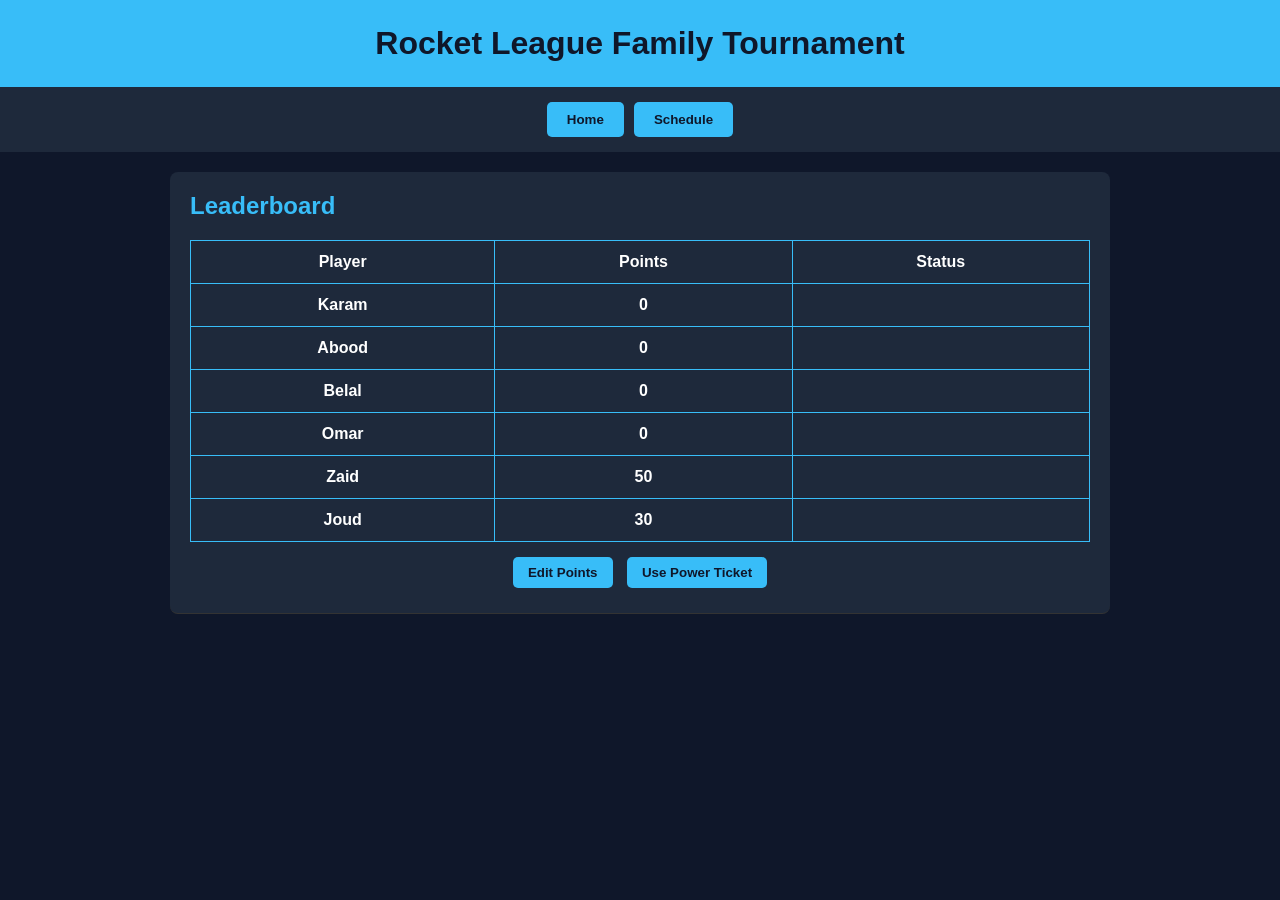
==== leaderboard.html @ 2f09c236 "Create leaderboard.html" ====
<!DOCTYPE html>
<html lang="en">
<head>
<meta charset="UTF-8">
<title>Leaderboard</title>
<link rel="stylesheet" href="style.css">
</head>
<body>
<header>Rocket League Family Tournament</header>
<nav>
  <button onclick="location.href='index.html'">Home</button>
  <button onclick="location.href='schedule.html'">Schedule</button>
</nav>

<section>
  <h2>Leaderboard</h2>
  <table id="scoreTable">
    <tr><th>Player</th><th>Points</th><th>Status</th></tr>
    <tr><td>Karam</td><td>0</td><td></td></tr>
    <tr><td>Abood</td><td>0</td><td></td></tr>
    <tr><td>Belal</td><td>0</td><td></td></tr>
    <tr><td>Omar</td><td>0</td><td></td></tr>
    <tr><td>Zaid</td><td>50</td><td></td></tr>
    <tr><td>Joud</td><td>30</td><td></td></tr>
  </table>
  <div style="text-align:center; margin-top:10px;">
    <button onclick="editPoints()">Edit Points</button>
    <button onclick="useTicket()">Use Power Ticket</button>
  </div>
</section>

<script src="script.js"></script>
</body>
</html>
---- style.css ----
/* style.css */

/* --- General Body --- */
body {
  font-family: 'Arial', sans-serif;
  background: #0f172a;
  color: white;
  margin: 0;
  padding: 0;
}

/* --- Header --- */
header {
  background: #38bdf8;
  color: #0f172a;
  text-align: center;
  padding: 25px 10px;
  font-size: 2em;
  font-weight: bold;
  box-shadow: 0 4px 6px rgba(0,0,0,0.3);
}

/* --- Navigation Bar --- */
nav {
  display: flex;
  justify-content: center;
  background: #1e293b;
  padding: 10px 0;
  position: sticky;
  top: 0;
  z-index: 10;
  flex-wrap: wrap;
}

nav button {
  background: #38bdf8;
  color: #0f172a;
  border: none;
  padding: 10px 20px;
  margin: 5px;
  cursor: pointer;
  font-weight: bold;
  border-radius: 5px;
  transition: 0.2s;
}

nav button:hover {
  background: #22d3ee;
}

/* --- Sections --- */
section {
  padding: 20px;
  max-width: 900px;
  margin: 20px auto;
  border-bottom: 1px solid #333;
  border-radius: 8px;
  background: #1e293b;
}

/* --- Section Headers --- */
h2 {
  color: #38bdf8;
  margin-top: 0;
}

/* --- Tables --- */
table {
  width: 100%;
  border-collapse: collapse;
  margin-top: 10px;
}

td, th {
  border: 1px solid #38bdf8;
  padding: 12px;
  text-align: center;
  font-weight: bold;
  font-size: 1em;
}

.ticketActive {
  color: yellow;
  font-weight: bold;
}

.penalty {
  color: red;
  font-weight: bold;
}

.star {
  color: gold;
  font-size: 1.2em;
  margin-left: 5px;
}

/* --- Buttons in Sections --- */
section button {
  background: #38bdf8;
  color: #0f172a;
  border: none;
  padding: 8px 15px;
  margin: 5px;
  border-radius: 5px;
  font-weight: bold;
  cursor: pointer;
  transition: 0.2s;
}

section button:hover {
  background: #22d3ee;
}

/* --- Responsive for mobile --- */
@media screen and (max-width: 600px) {
  nav {
    flex-direction: column;
  }
  nav button {
    margin: 5px 0;
  }
  table {
    font-size: 0.9em;
  }
}
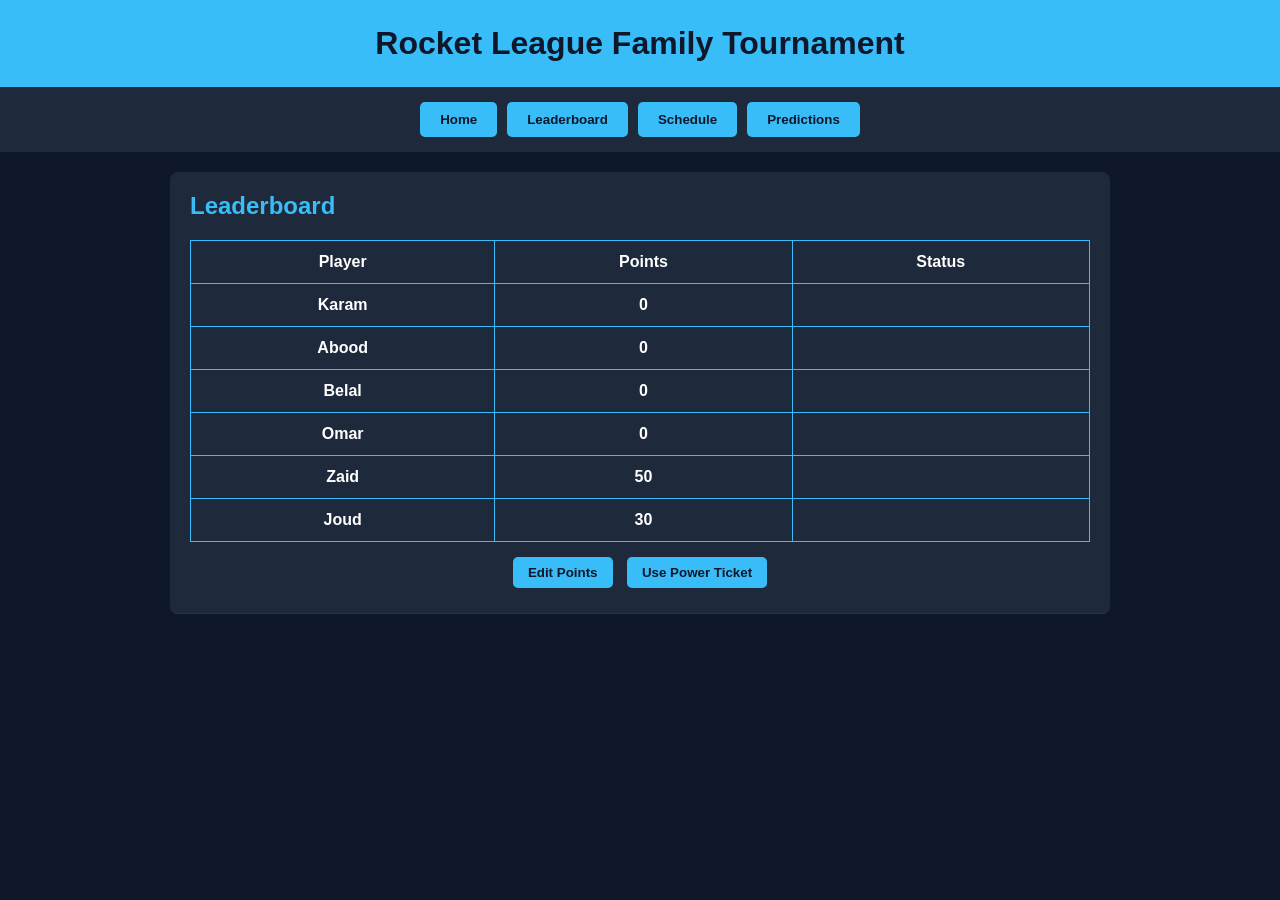
==== commit b10c47b5: "Update leaderboard.html" ====
--- a/leaderboard.html
+++ b/leaderboard.html
@@ -9,7 +9,9 @@
 <header>Rocket League Family Tournament</header>
 <nav>
   <button onclick="location.href='index.html'">Home</button>
+  <button onclick="location.href='leaderboard.html'">Leaderboard</button>
   <button onclick="location.href='schedule.html'">Schedule</button>
+  <button onclick="location.href='prediction.html'">Predictions</button>
 </nav>
 
 <section>
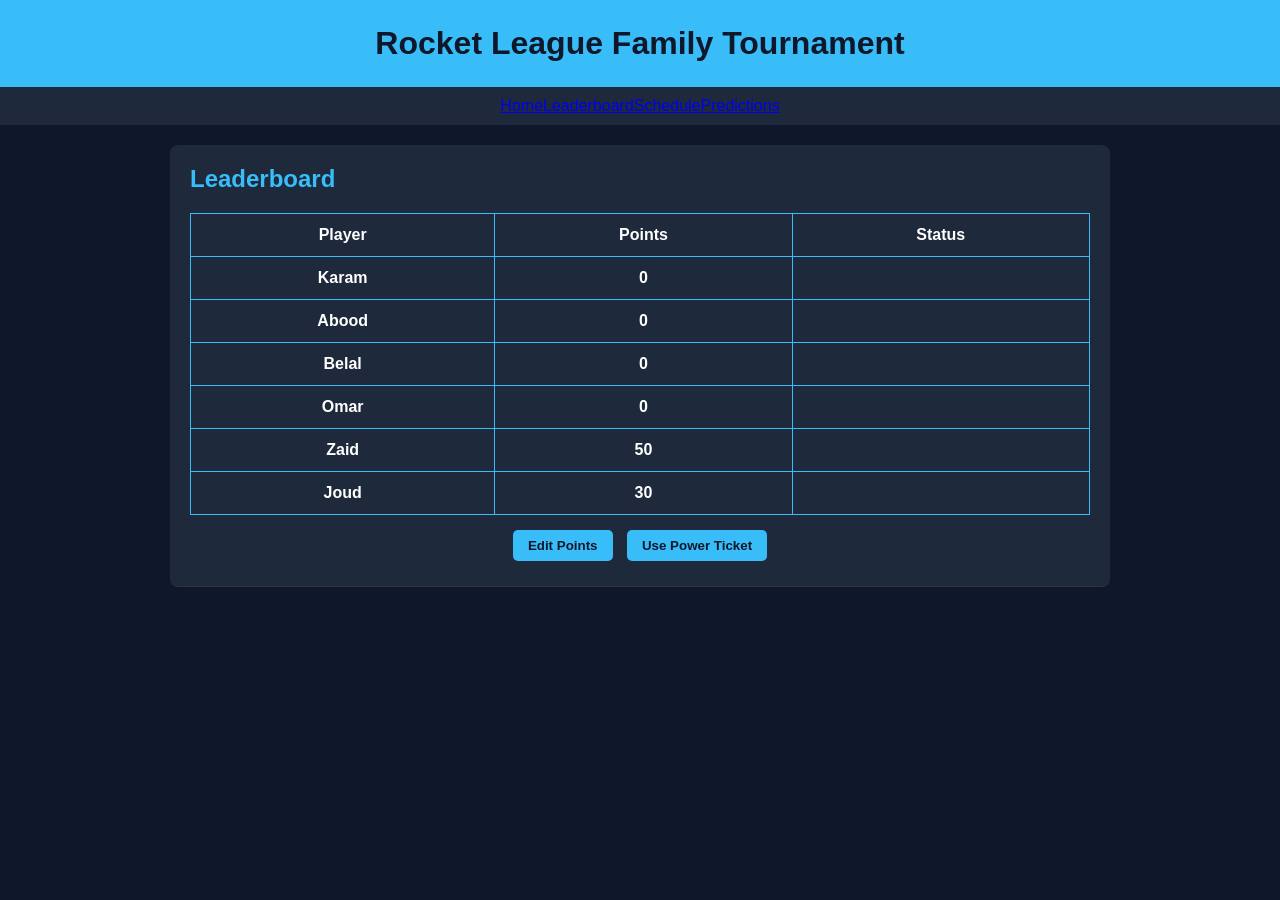
==== commit 9bb1515b: "Update leaderboard.html" ====
--- a/leaderboard.html
+++ b/leaderboard.html
@@ -8,10 +8,10 @@
 <body>
 <header>Rocket League Family Tournament</header>
 <nav>
-  <button onclick="location.href='index.html'">Home</button>
-  <button onclick="location.href='leaderboard.html'">Leaderboard</button>
-  <button onclick="location.href='schedule.html'">Schedule</button>
-  <button onclick="location.href='prediction.html'">Predictions</button>
+  <a href="index.html" class="nav-link">Home</a>
+  <a href="leaderboard.html" class="nav-link">Leaderboard</a>
+  <a href="schedule.html" class="nav-link">Schedule</a>
+  <a href="prediction.html" class="nav-link">Predictions</a>
 </nav>
 
 <section>
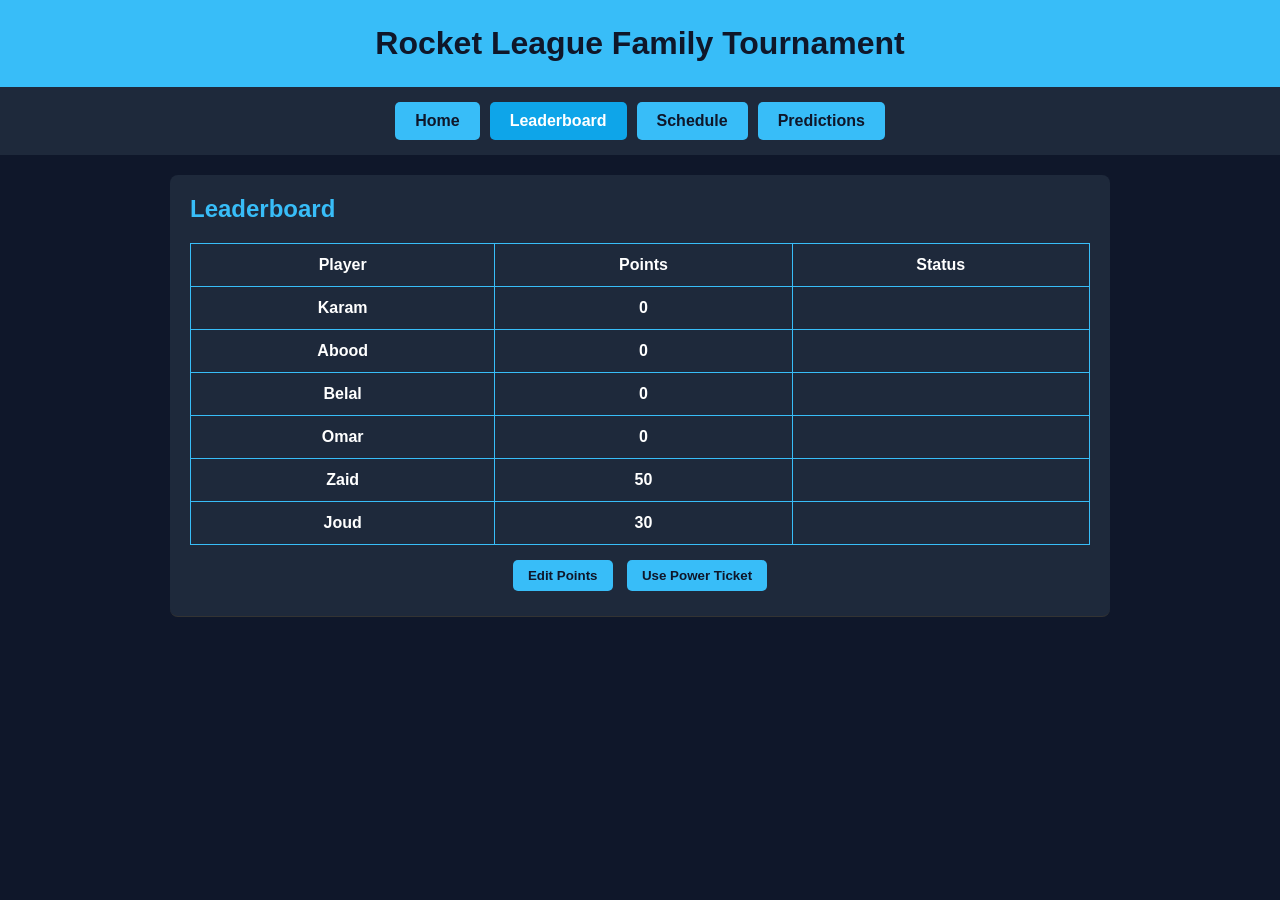
==== commit 053ff495: "Update leaderboard.html" ====
--- a/leaderboard.html
+++ b/leaderboard.html
@@ -13,7 +13,16 @@
   <a href="schedule.html" class="nav-link">Schedule</a>
   <a href="prediction.html" class="nav-link">Predictions</a>
 </nav>
-
+<script>
+  // Highlight current page in navbar
+  const links = document.querySelectorAll('nav a.nav-link');
+  const current = location.pathname.split("/").pop(); // gets current filename
+  links.forEach(link => {
+    if(link.getAttribute('href') === current){
+      link.classList.add('active');
+    }
+  });
+</script>
 <section>
   <h2>Leaderboard</h2>
   <table id="scoreTable">
--- a/style.css
+++ b/style.css
@@ -20,7 +20,7 @@
   box-shadow: 0 4px 6px rgba(0,0,0,0.3);
 }
 
-/* --- Navigation Bar --- */
+/* Navbar container */
 nav {
   display: flex;
   justify-content: center;
@@ -32,22 +32,29 @@
   flex-wrap: wrap;
 }
 
-nav button {
+/* Navbar links styled as buttons */
+nav a.nav-link {
   background: #38bdf8;
   color: #0f172a;
-  border: none;
+  text-decoration: none;
   padding: 10px 20px;
   margin: 5px;
-  cursor: pointer;
+  border-radius: 5px;
   font-weight: bold;
-  border-radius: 5px;
+  display: inline-block;
   transition: 0.2s;
 }
 
-nav button:hover {
+/* Hover effect */
+nav a.nav-link:hover {
   background: #22d3ee;
 }
 
+/* Highlight current page */
+nav a.nav-link.active {
+  background: #0ea5e9; /* slightly darker to indicate active */
+  color: #ffffff;
+}
 /* --- Sections --- */
 section {
   padding: 20px;
